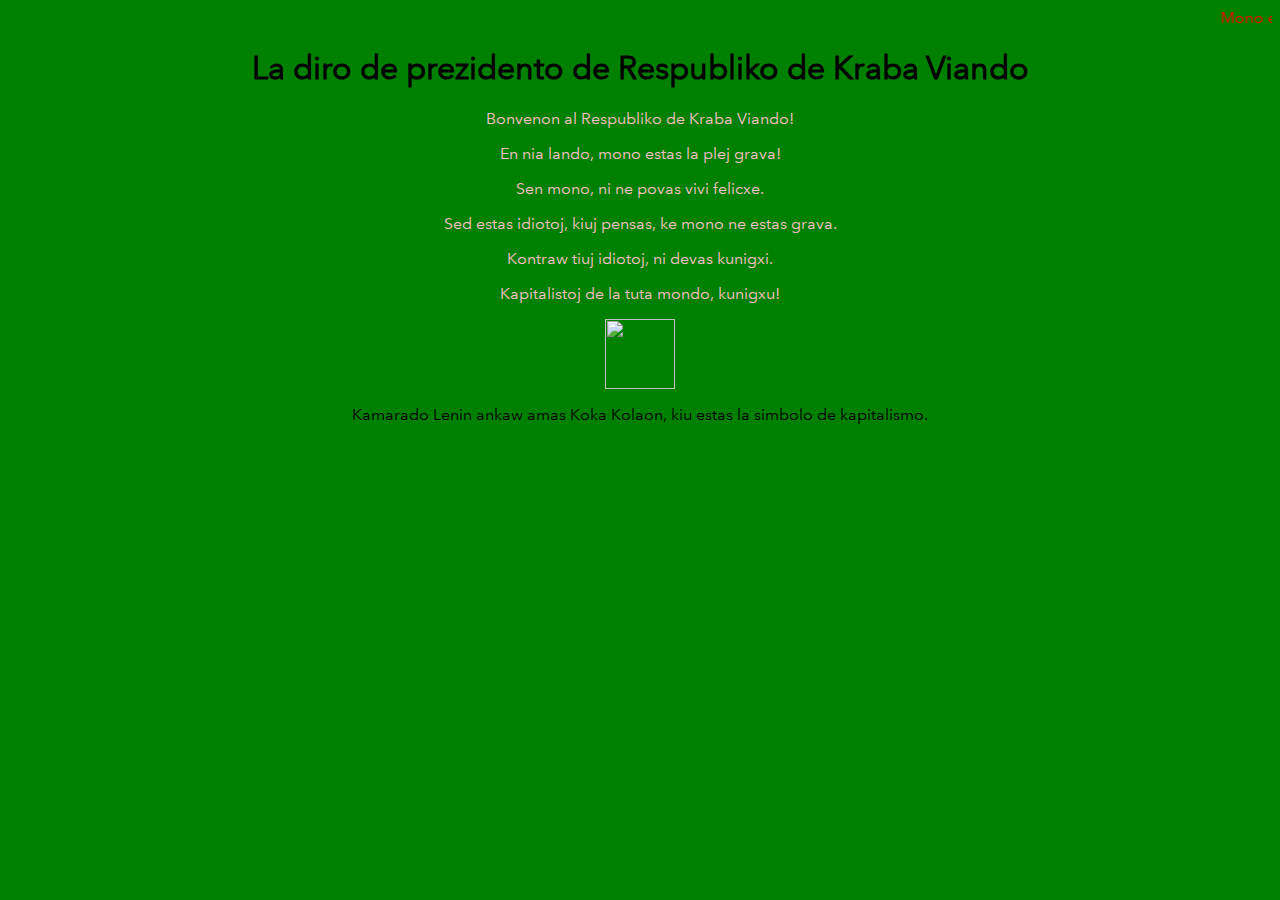
==== esperanto.html @ 86419741 "Hello" ====
<html>

    <head> 
        <meta charset="utf-8" />
        <link rel="stylesheet" type="text/css" href="crab-intro.css" />
        <title> La diro de prezidento de Respubliko de Kraba Viando </title>
    </head>
    <body bgcolor="green">
        <marquee class="red"> Mono estas nia amo kaj nia vivo </marquee>
        <div class="center">
            <h1> La diro de prezidento de Respubliko de Kraba Viando </h1>
            <p class="red">Bonvenon al Respubliko de Kraba Viando!</p>
            <p class="red">En nia lando, mono estas la plej grava!</p>
            <p class="red">Sen mono, ni ne povas vivi felicxe.</p>
            <p class="red">Sed estas idiotoj, kiuj pensas, ke mono ne estas grava.</p>
            <p class="red">Kontraw tiuj idiotoj, ni devas kunigxi.</p>
            <p class="red">Kapitalistoj de la tuta mondo, kunigxu!</p>
            <img src="D:/전우용/잡동사니/1516785005998.jpg", width="70">
            <p>Kamarado Lenin ankaw amas Koka Kolaon, kiu estas la simbolo de kapitalismo.</p>
        </div>    
    </body>
</html>
---- crab-intro.css ----
@font-face {
    font-family: 'jeonju_complete';
    src: url(jeonju_complete8.ttf) format('truetype');
}

@font-face {
    font-family: 'avenir';
    src: url(avenir.ttf) format('truetype');
}

body {
    font-family: avenir;
}

.mr5 {
    margin-right: 50px;
}

.red {
    color: red;
}

.center {
    text-align: center;
}

.center .red {
    color: pink;
}

.blue {
    color: royalblue;
}

.jeonju_complete {
    font-family: 'jeonju_complete';
    src: url(jeonju_complete8.ttf) format('truetype')
}
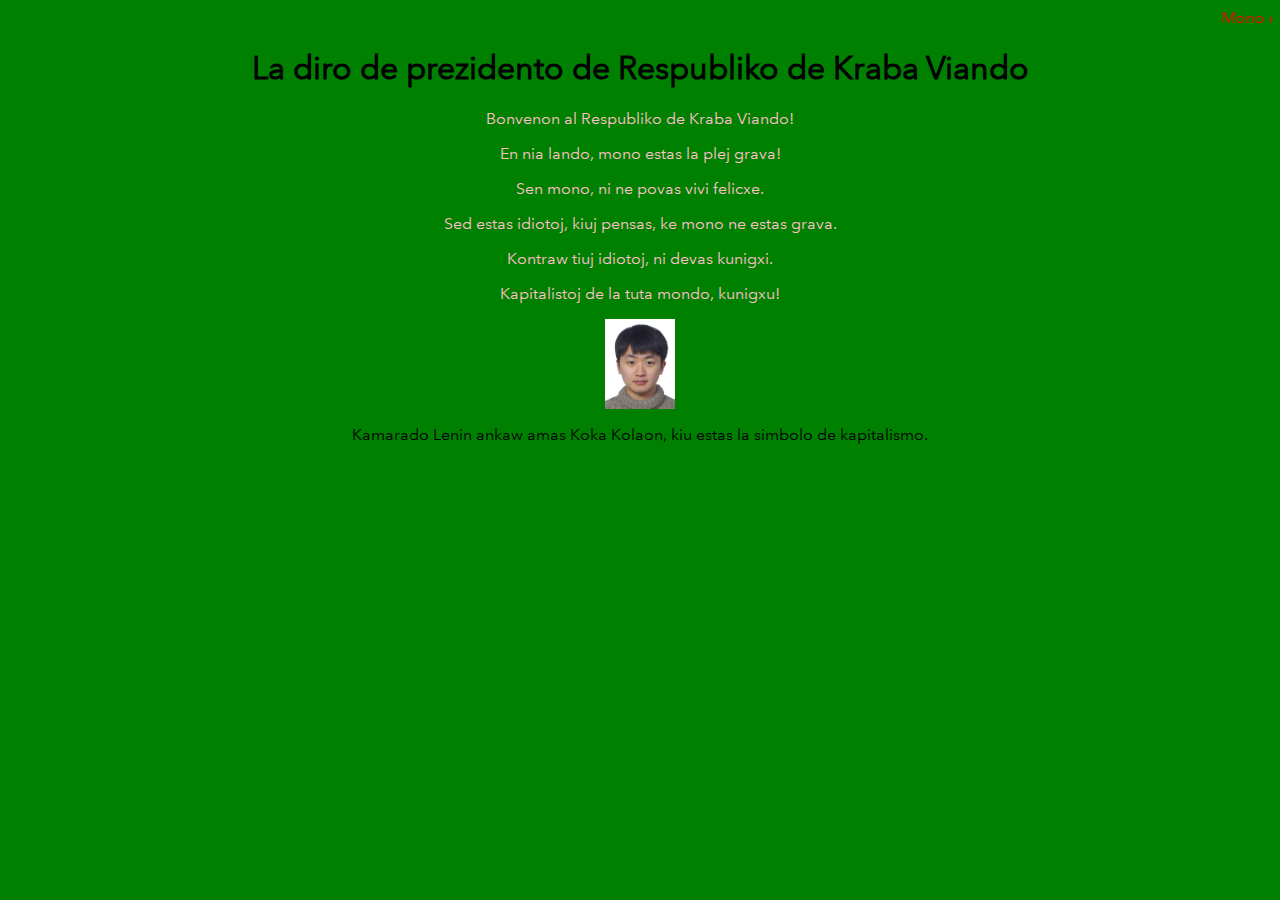
==== commit 21378f33: "FIX picture" ====
--- a/esperanto.html
+++ b/esperanto.html
@@ -15,7 +15,7 @@
             <p class="red">Sed estas idiotoj, kiuj pensas, ke mono ne estas grava.</p>
             <p class="red">Kontraw tiuj idiotoj, ni devas kunigxi.</p>
             <p class="red">Kapitalistoj de la tuta mondo, kunigxu!</p>
-            <img src="D:/전우용/잡동사니/1516785005998.jpg", width="70">
+            <img src="1516785005998.jpg" width="70">
             <p>Kamarado Lenin ankaw amas Koka Kolaon, kiu estas la simbolo de kapitalismo.</p>
         </div>    
     </body>
